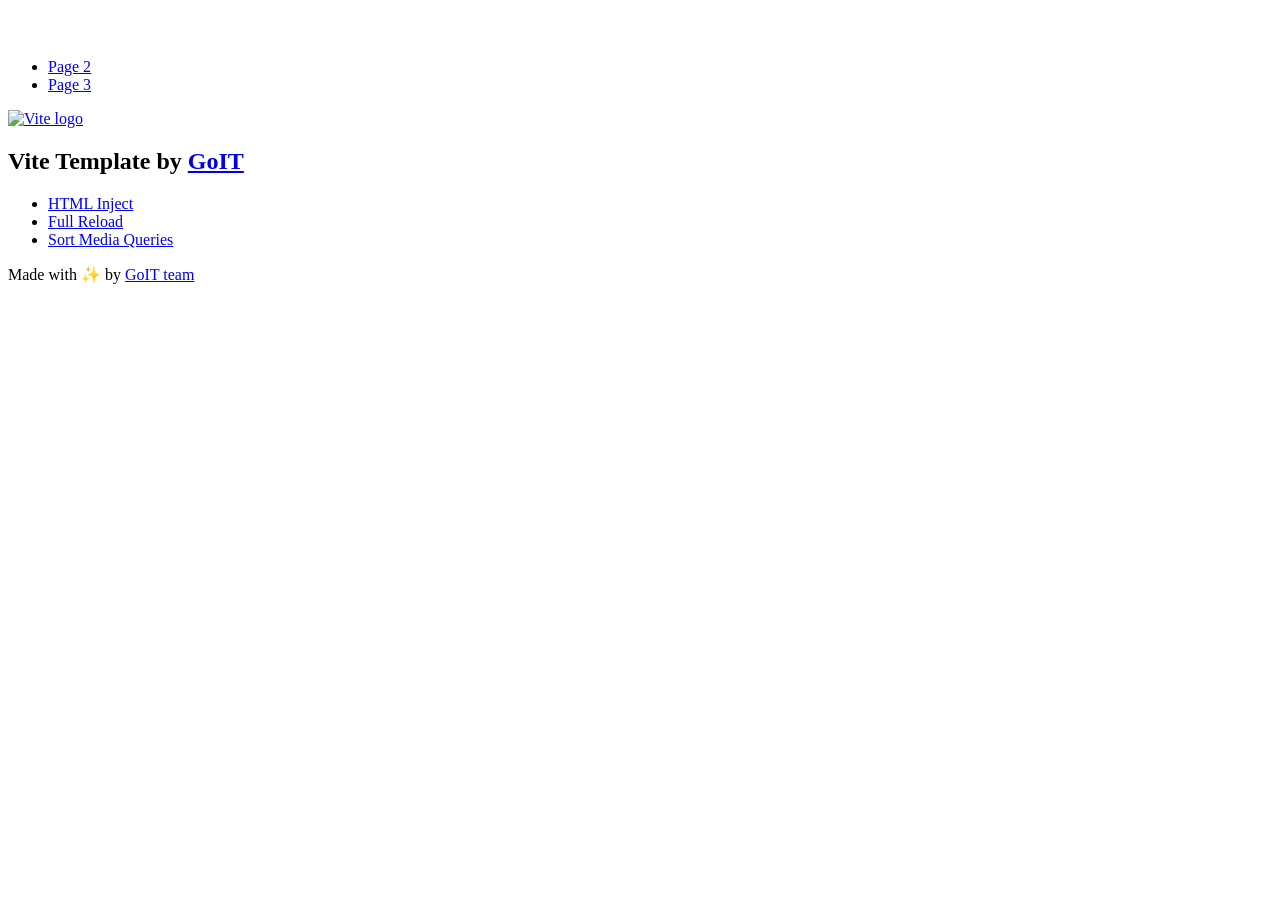
==== index.html @ 4074517a "Deploying to gh-pages from @ OleksandrPetriv/goit-js-hw-10@2bdec119aee477a5cfe0e0486486431e1ee6e3b4 " ====
<!DOCTYPE html>
<html lang="en">
  <head>
    <meta charset="UTF-8" />
    <link rel="icon" type="image/svg+xml" href="/vanilla-app-template/favicon.svg" />
    <meta name="viewport" content="width=device-width, initial-scale=1.0" />
    <title>Vanilla App Template</title>
    <script type="module" crossorigin src="/vanilla-app-template/index.js"></script>
    <link rel="stylesheet" crossorigin href="/vanilla-app-template/assets/styles-DvPDDfy5.css">
  </head>
  <body>
    <header class="header">
  <div class="container">
    <nav class="nav">
      <a class="nav-logo" href="./index.html" aria-label="Site logo">
        <svg class="nav-logo-icon" width="100" height="30">
          <use href="/vanilla-app-template/assets/sprite-E8vg0sBb.svg#logo"></use>
        </svg>
      </a>
      <ul class="nav-list">
        <li class="nav-item">
          <a class="nav-link {=$highlight-act}" href="./page-2.html">Page 2</a>
        </li>
        <li class="nav-item">
          <a class="nav-link {=$highlight-curr}" href="./page-3.html">Page 3</a>
        </li>
      </ul>
    </nav>
  </div>
</header>


    <main>
      <!-- Loads the specified .html file -->
      <section class="vite-promo">
  <div class="container">
    <div class="vite-promo-thumb">
      <a
        class="vite-promo-link"
        href="https://vitejs.dev/"
        target="_blank"
        rel="noopener noreferrer"
        aria-label="Link to Vite official website"
        title="Vite.js  build tool"
      >
        <!-- Path to images as from index.html file -->
        <img
          class="pic"
          src="/vanilla-app-template/assets/vite-logo-9o_aqrTe.png"
          alt="Vite logo"
          width="640"
          height="640"
        />
      </a>
    </div>
    <h1 class="main-title">
      <span class="main-title-gradient">Vite</span>
      Template by
      <a
        class="main-title-link"
        href="https://github.com/goitacademy/vanilla-app-template"
        target="_blank"
        rel="noopener noreferrer"
      >
        GoIT
      </a>
    </h1>
  </div>
</section>

      <article class="badges">
  <div class="container">
    <ul class="badges-list">
      <li class="badges-item">
        <a
          class="badges-link"
          href="https://www.npmjs.com/package/vite-plugin-html-inject"
          target="_blank"
          rel="noopener noreferrer"
        >
          HTML Inject
        </a>
      </li>
      <li class="badges-item">
        <a
          class="badges-link"
          href="https://www.npmjs.com/package/vite-plugin-full-reload"
          target="_blank"
          rel="noopener noreferrer"
        >
          Full Reload
        </a>
      </li>
      <li class="badges-item">
        <a
          class="badges-link"
          href="https://www.npmjs.com/package/postcss-sort-media-queries"
          target="_blank"
          rel="noopener noreferrer"
        >
          Sort Media Queries
        </a>
      </li>
    </ul>
  </div>
</article>

    </main>

    <footer class="footer">
  <div class="container">
    <p class="footer-desc">
      Made with ✨ by
      <a
        class="footer-link"
        href="https://goit.global/ua/"
        target="_blank"
        rel="noopener noreferrer"
      >
        GoIT team
      </a>
    </p>
  </div>
</footer>


  </body>
</html>
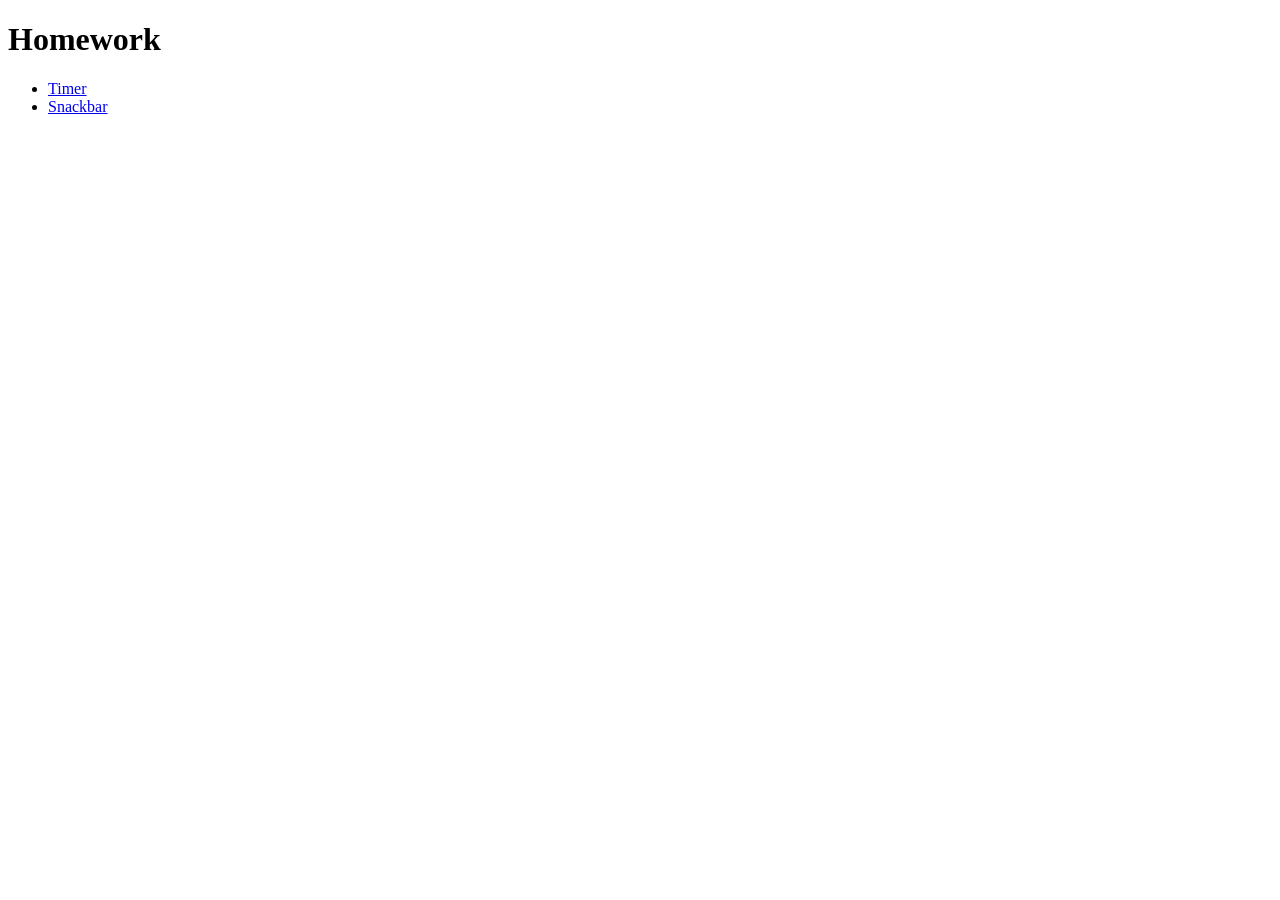
==== commit 2ad2b000: "Deploying to gh-pages from @ OleksandrPetriv/goit-js-hw-10@0fab2beabbd0358abfeba9854b2d56503974820d " ====
--- a/index.html
+++ b/index.html
@@ -1,128 +1,16 @@
-<!DOCTYPE html>
+<!doctype html>
 <html lang="en">
   <head>
     <meta charset="UTF-8" />
-    <link rel="icon" type="image/svg+xml" href="/vanilla-app-template/favicon.svg" />
     <meta name="viewport" content="width=device-width, initial-scale=1.0" />
-    <title>Vanilla App Template</title>
-    <script type="module" crossorigin src="/vanilla-app-template/index.js"></script>
-    <link rel="stylesheet" crossorigin href="/vanilla-app-template/assets/styles-DvPDDfy5.css">
+    <title>Homework</title>
   </head>
+
   <body>
-    <header class="header">
-  <div class="container">
-    <nav class="nav">
-      <a class="nav-logo" href="./index.html" aria-label="Site logo">
-        <svg class="nav-logo-icon" width="100" height="30">
-          <use href="/vanilla-app-template/assets/sprite-E8vg0sBb.svg#logo"></use>
-        </svg>
-      </a>
-      <ul class="nav-list">
-        <li class="nav-item">
-          <a class="nav-link {=$highlight-act}" href="./page-2.html">Page 2</a>
-        </li>
-        <li class="nav-item">
-          <a class="nav-link {=$highlight-curr}" href="./page-3.html">Page 3</a>
-        </li>
-      </ul>
-    </nav>
-  </div>
-</header>
-
-
-    <main>
-      <!-- Loads the specified .html file -->
-      <section class="vite-promo">
-  <div class="container">
-    <div class="vite-promo-thumb">
-      <a
-        class="vite-promo-link"
-        href="https://vitejs.dev/"
-        target="_blank"
-        rel="noopener noreferrer"
-        aria-label="Link to Vite official website"
-        title="Vite.js  build tool"
-      >
-        <!-- Path to images as from index.html file -->
-        <img
-          class="pic"
-          src="/vanilla-app-template/assets/vite-logo-9o_aqrTe.png"
-          alt="Vite logo"
-          width="640"
-          height="640"
-        />
-      </a>
-    </div>
-    <h1 class="main-title">
-      <span class="main-title-gradient">Vite</span>
-      Template by
-      <a
-        class="main-title-link"
-        href="https://github.com/goitacademy/vanilla-app-template"
-        target="_blank"
-        rel="noopener noreferrer"
-      >
-        GoIT
-      </a>
-    </h1>
-  </div>
-</section>
-
-      <article class="badges">
-  <div class="container">
-    <ul class="badges-list">
-      <li class="badges-item">
-        <a
-          class="badges-link"
-          href="https://www.npmjs.com/package/vite-plugin-html-inject"
-          target="_blank"
-          rel="noopener noreferrer"
-        >
-          HTML Inject
-        </a>
-      </li>
-      <li class="badges-item">
-        <a
-          class="badges-link"
-          href="https://www.npmjs.com/package/vite-plugin-full-reload"
-          target="_blank"
-          rel="noopener noreferrer"
-        >
-          Full Reload
-        </a>
-      </li>
-      <li class="badges-item">
-        <a
-          class="badges-link"
-          href="https://www.npmjs.com/package/postcss-sort-media-queries"
-          target="_blank"
-          rel="noopener noreferrer"
-        >
-          Sort Media Queries
-        </a>
-      </li>
+    <h1>Homework</h1>
+    <ul>
+      <li><a href="./1-timer.html">Timer</a></li>
+      <li><a href="./2-snackbar.html">Snackbar</a></li>
     </ul>
-  </div>
-</article>
-
-    </main>
-
-    <footer class="footer">
-  <div class="container">
-    <p class="footer-desc">
-      Made with ✨ by
-      <a
-        class="footer-link"
-        href="https://goit.global/ua/"
-        target="_blank"
-        rel="noopener noreferrer"
-      >
-        GoIT team
-      </a>
-    </p>
-  </div>
-</footer>
-
-
   </body>
 </html>
